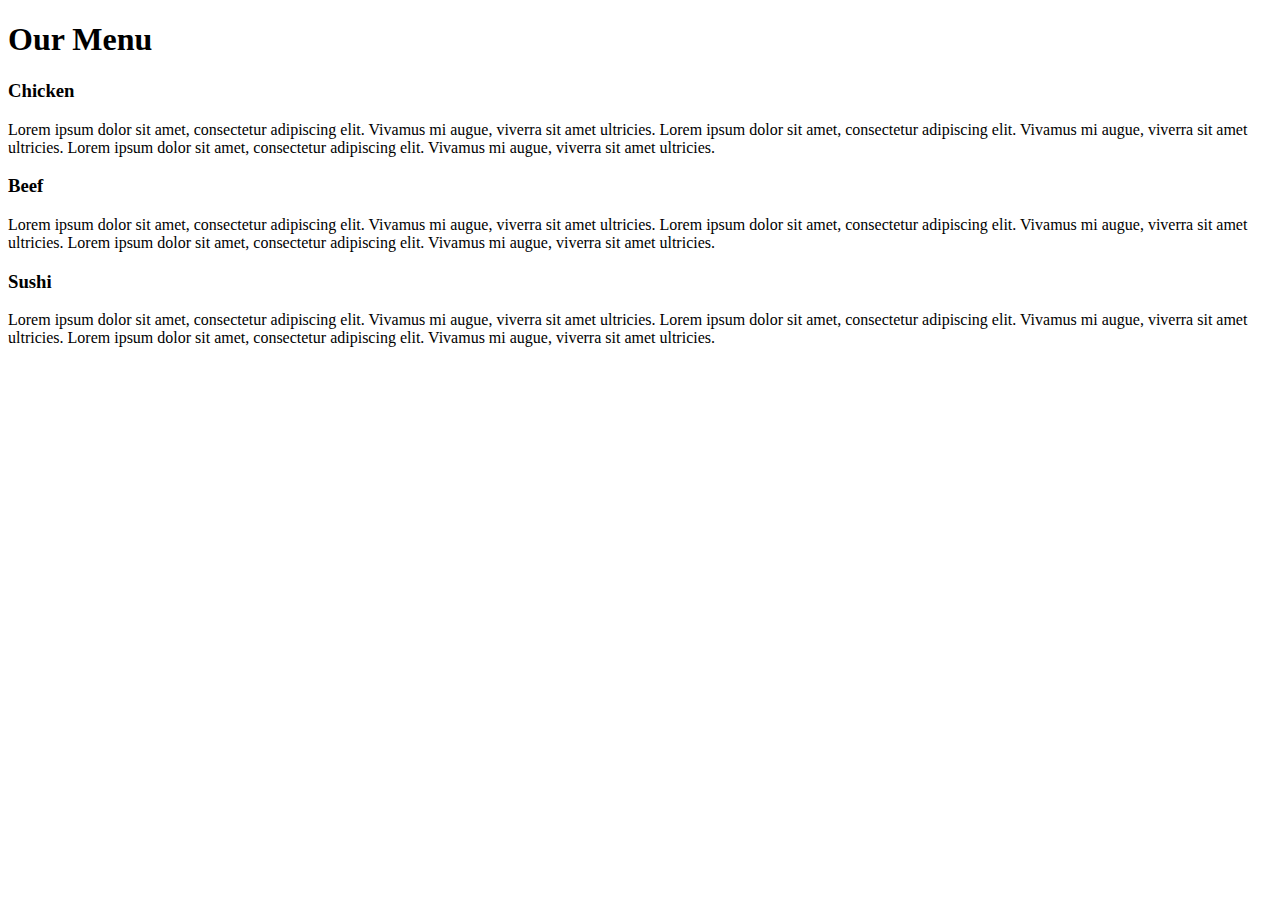
==== Module-2_solution/index.html @ 451aec16 "Module-2 Solution 1st Submission." ====
<!DOCTYPE html>
<html>
  <head>
    <meta charset="utf-8">
    <meta name="viewport" content="width=device-width">
    <meta name="author" content="Anandan Basu">
    <title>Assignment Solution for Module 2</title>
    <link rel="stylesheet" href="./css/style.css">
  </head>

  <body>
    <h1>Our Menu</h1>
    <div id="Chicken">
      <h3>Chicken</h3>
      <p>Lorem ipsum dolor sit amet, consectetur adipiscing elit. Vivamus mi augue, viverra sit amet ultricies. Lorem ipsum dolor sit amet, consectetur adipiscing elit. Vivamus mi augue, viverra sit amet ultricies. Lorem ipsum dolor sit amet, consectetur adipiscing elit. Vivamus mi augue, viverra sit amet ultricies.</p>
    </div>
        
    <div id="Beef">
      <h3>Beef</h3>
      <p>Lorem ipsum dolor sit amet, consectetur adipiscing elit. Vivamus mi augue, viverra sit amet ultricies. Lorem ipsum dolor sit amet, consectetur adipiscing elit. Vivamus mi augue, viverra sit amet ultricies. Lorem ipsum dolor sit amet, consectetur adipiscing elit. Vivamus mi augue, viverra sit amet ultricies.</p>
    </div>
        
    <div id="Sushi">
      <h3>Sushi</h3>
      <p>Lorem ipsum dolor sit amet, consectetur adipiscing elit. Vivamus mi augue, viverra sit amet ultricies. Lorem ipsum dolor sit amet, consectetur adipiscing elit. Vivamus mi augue, viverra sit amet ultricies. Lorem ipsum dolor sit amet, consectetur adipiscing elit. Vivamus mi augue, viverra sit amet ultricies.</p>
    </div>
  </body>
</html>
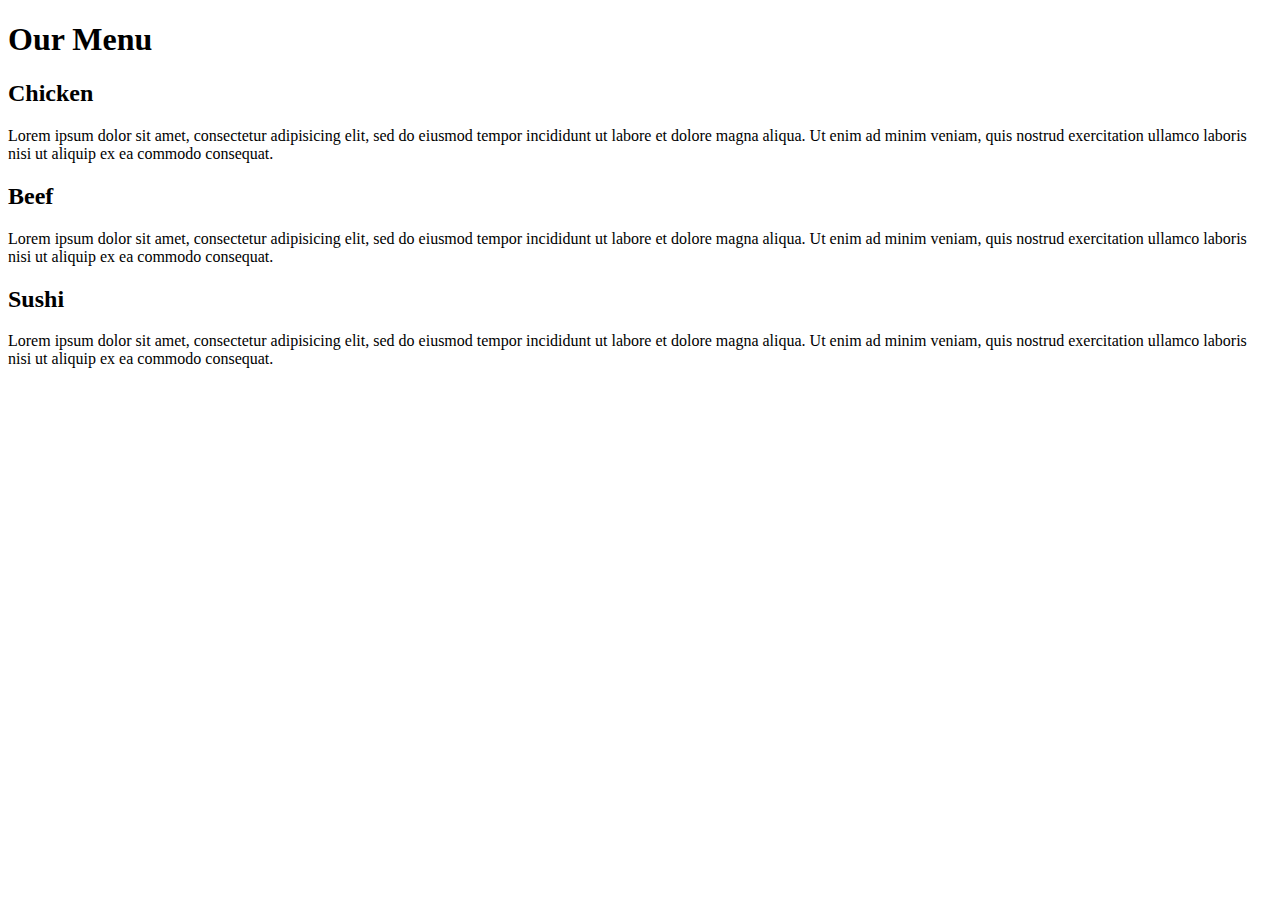
==== commit 097b9dec: "For Module3 Assgn." ====
--- a/Module-2_solution/index.html
+++ b/Module-2_solution/index.html
@@ -1,28 +1,46 @@
 <!DOCTYPE html>
 <html>
-  <head>
-    <meta charset="utf-8">
-    <meta name="viewport" content="width=device-width">
-    <meta name="author" content="Anandan Basu">
-    <title>Assignment Solution for Module 2</title>
-    <link rel="stylesheet" href="./css/style.css">
-  </head>
-
-  <body>
-    <h1>Our Menu</h1>
-    <div id="Chicken">
-      <h3>Chicken</h3>
-      <p>Lorem ipsum dolor sit amet, consectetur adipiscing elit. Vivamus mi augue, viverra sit amet ultricies. Lorem ipsum dolor sit amet, consectetur adipiscing elit. Vivamus mi augue, viverra sit amet ultricies. Lorem ipsum dolor sit amet, consectetur adipiscing elit. Vivamus mi augue, viverra sit amet ultricies.</p>
-    </div>
-        
-    <div id="Beef">
-      <h3>Beef</h3>
-      <p>Lorem ipsum dolor sit amet, consectetur adipiscing elit. Vivamus mi augue, viverra sit amet ultricies. Lorem ipsum dolor sit amet, consectetur adipiscing elit. Vivamus mi augue, viverra sit amet ultricies. Lorem ipsum dolor sit amet, consectetur adipiscing elit. Vivamus mi augue, viverra sit amet ultricies.</p>
-    </div>
-        
-    <div id="Sushi">
-      <h3>Sushi</h3>
-      <p>Lorem ipsum dolor sit amet, consectetur adipiscing elit. Vivamus mi augue, viverra sit amet ultricies. Lorem ipsum dolor sit amet, consectetur adipiscing elit. Vivamus mi augue, viverra sit amet ultricies. Lorem ipsum dolor sit amet, consectetur adipiscing elit. Vivamus mi augue, viverra sit amet ultricies.</p>
-    </div>
-  </body>
-</html>
+<head>
+	<meta charset="utf-8">
+	<meta name="viewport" content="width=device-width, initial-scale=1">
+	<title>Assignment Solution for Module 2</title>
+	<link rel="stylesheet" type="text/css" href="css/style.css">
+</head>
+<body>
+<header><h1>Our Menu</h1></header>
+<div class="row">
+<div class="desktop-4 tablet-6 mobile-12">
+<section>
+	<h2  id="Title1">Chicken</h2>
+	<article>
+		Lorem ipsum dolor sit amet, consectetur adipisicing elit, sed do eiusmod
+		tempor incididunt ut labore et dolore magna aliqua. Ut enim ad minim veniam,
+		quis nostrud exercitation ullamco laboris nisi ut aliquip ex ea commodo
+		consequat.
+	</article>
+</section>
+</div>
+<div class="desktop-4 tablet-6 mobile-12">
+<section>	
+	<h2  id="Title2">Beef</h2>
+	<article>
+		Lorem ipsum dolor sit amet, consectetur adipisicing elit, sed do eiusmod
+		tempor incididunt ut labore et dolore magna aliqua. Ut enim ad minim veniam,
+		quis nostrud exercitation ullamco laboris nisi ut aliquip ex ea commodo
+		consequat.
+	</article>
+</section>	
+</div>
+<div class="desktop-4 tablet-12 mobile-12">
+<section>	
+	<h2  id="Title3">Sushi</h2>
+	<article>
+		Lorem ipsum dolor sit amet, consectetur adipisicing elit, sed do eiusmod
+		tempor incididunt ut labore et dolore magna aliqua. Ut enim ad minim veniam,
+		quis nostrud exercitation ullamco laboris nisi ut aliquip ex ea commodo
+		consequat.
+	</article>
+</section>	
+</div>
+</body>
+</html>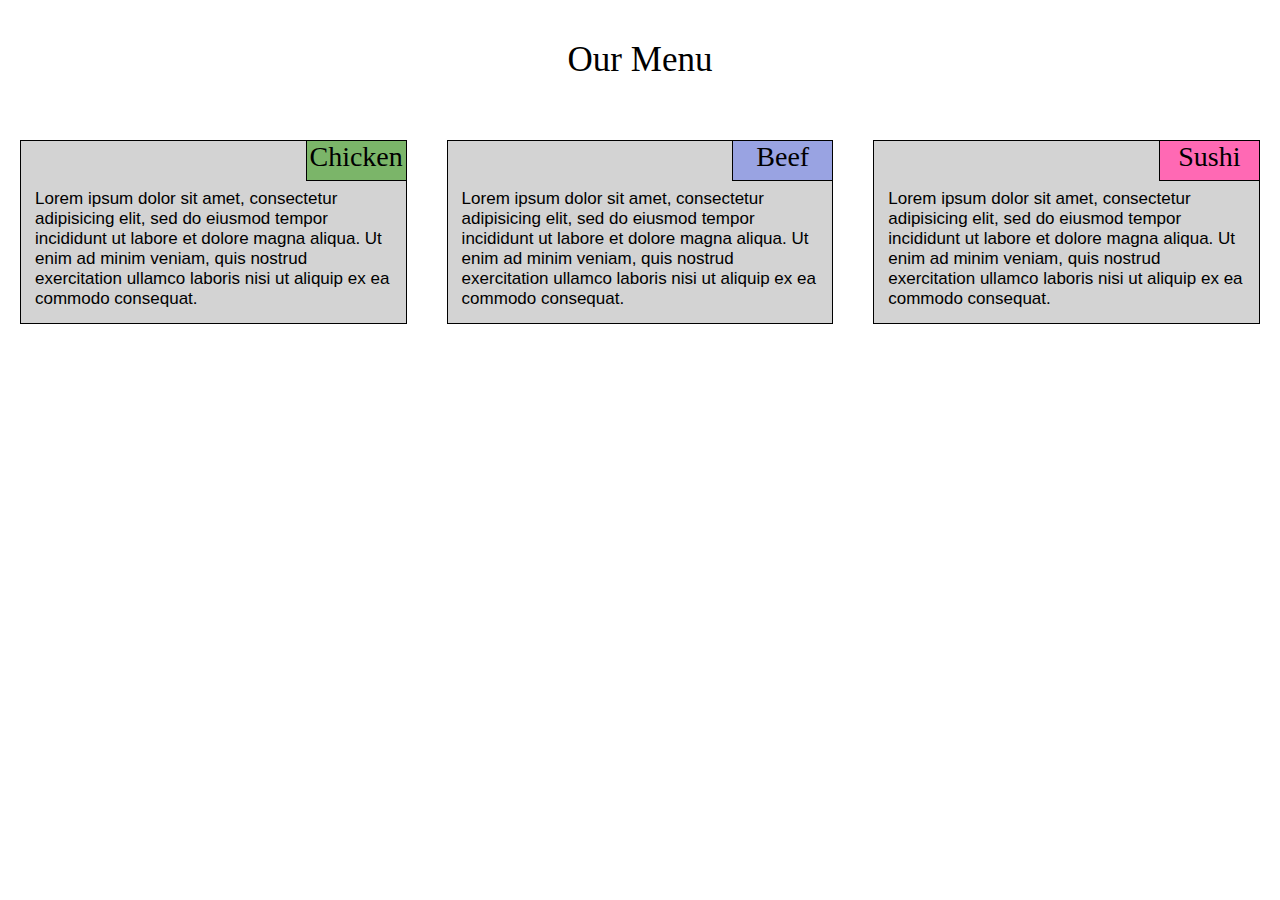
==== commit dc70c0d8: "Update index.html" ====
--- a/Module-2_solution/index.html
+++ b/Module-2_solution/index.html
@@ -4,7 +4,7 @@
 	<meta charset="utf-8">
 	<meta name="viewport" content="width=device-width, initial-scale=1">
 	<title>Assignment Solution for Module 2</title>
-	<link rel="stylesheet" type="text/css" href="css/style.css">
+	<link rel="stylesheet" type="text/css" href="https://anandan2599.github.io/HTML-CSS-JS/Module-2_solution/CSS/style.css">
 </head>
 <body>
 <header><h1>Our Menu</h1></header>
@@ -43,4 +43,4 @@
 </section>	
 </div>
 </body>
-</html>+</html>
